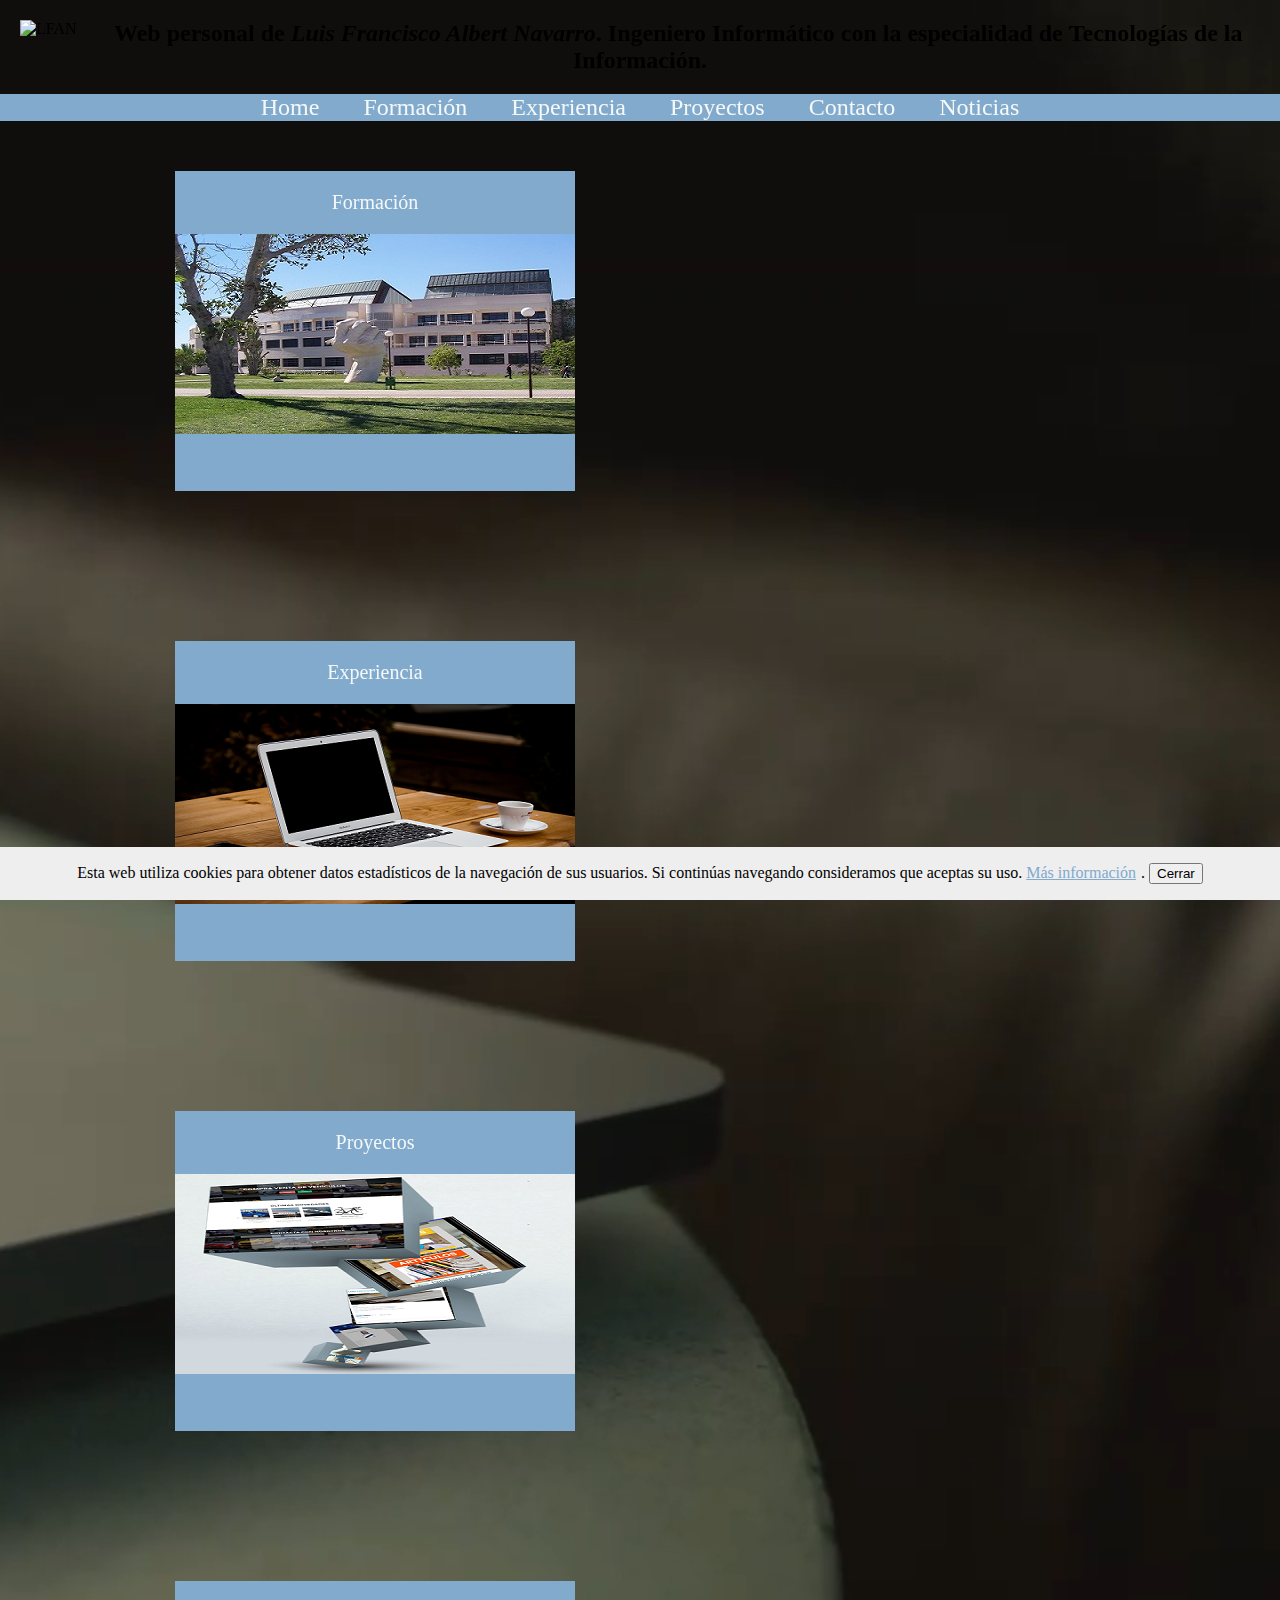
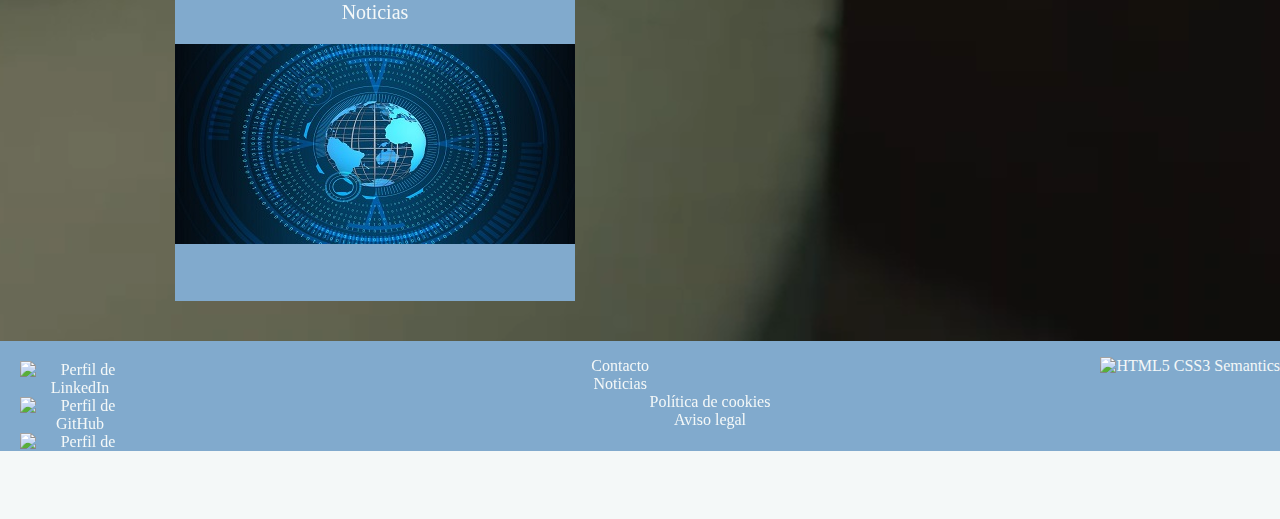
==== index.html @ bf5a7846 "Páginas añadidas" ====
<!DOCTYPE html>
			<!--Web personal de Luis Francisco Albert Navarro, Ingeniero Informático con la especialidad de Tecnologías de la Información, donde plasmar parte de sus conocimientos en HTML, CSS, JavaScript, control de versiones, etc...  -->
<html lang="es">
	<head> 	<!--Cabecera donde se define el tipo de caracteres, el título, la hoja de estilos, el icono, archivos js, etc... -->
		<meta charset="utf-8">
		<meta name="description" content="Web personal de Luis Francisco Albert Navarro. Ingeniero Informático con la especialidad de Tecnologías de la Información..">
		<meta name="author" content="Luis Francisco Albert Navarro">
		<!--Le indico donde están los archivos js que voy a utilizar -->
		<script src="js/jquery-3.3.1.min.js"></script>  
      	<script src="js/functions.js"></script>
			<!--Título de la página -->
		<title>LFAN</title>
			<!--Links donde accede a los archivos de estilo -->
		<link href="css/style.css" rel="stylesheet">
			<!--Link donde accede a la imagen del icono -->
		<link rel="shortcut icon" href="img/IconoLFAN_2017_256x256.ico">
	</head>

	<body> 	<!--Cuerpo de la página, donde se introduce el contenido -->
		<header class="container-header-menu">	<!--Cabecera común a todas las páginas  -->
			<div class="logo">
				<img id="logo_lfan" src="img/LogoLFAN_2019.png" title="LFAN">
				<div class="body-header">
					<h2 class="entry-title">Web personal de <em><strong>Luis Francisco Albert Navarro</strong></em>. Ingeniero Informático con la especialidad de <strong>Tecnologías de la Información</strong>.</h2>
				</div>
			</div>	
			<nav class="menu-header-container">
				<a id="home" class="menu-header" href="https://lfan18.github.io/" title="Página principal">Home</a>
				<a id="formacion" class="menu-header" href="#" title="Formación recibida">Formación</a>
				<a id="experiencia" class="menu-header" href="#" title="Experiencia acumulada">Experiencia</a>
				<a id="proyectos" class="menu-header" href="#" title="Proyectos realizados">Proyectos</a>
				<a id="contacto" class="menu-header" href="#" title="Contacta conmigo">Contacto</a>
				<a id="noticias" class="menu-header" href="#" title="Noticias de interes">Noticias</a>
			</nav>
		</header>
		
		<!--Esta es la parte variable de las diferentes páginas -->
		<div class="container-body" id=container> 
			<div id=container-home>
				<video autoplay="autoplay" loop="loop" id="video_background" preload="auto" muted="muted" src="img/VideoHome.mp4"></video>
				<div class="cartel" id="c_formacion">
					<p>Formación</p>
					<a href="#">
					<img src="img/Formacion.jpg" title="Formación" ></a>
				</div>
				<div class="cartel" id="c_experiencia">
					<p>Experiencia</p>
					<a href="#">
					<img src="img/Experiencia.png" title="Experiencia" ></a>
				</div>
				<div class="cartel" id="c_proyectos">
					<p>Proyectos</p>
					<a href="#">
					<img src="img/Proyectos.png" title="Proyectos" ></a>
				</div>
				<div class="cartel" id="c_noticias">
					<p>Noticias</p>
					<a href="#">
					<img src="img/Noticias.jpg" title="Noticias" ></a>
				</div>
				
				<!--<img src="img/LFAN-en-Construccion.jpg" title="Perdonen las molestias.">
				<p>Página en construcción, perdonen las molestias.</p> -->
			</div>
			<div id="container-body-content">
			
			</div>
		</div>
		
			<!--Pie de la página, donde se incluyen enlaces de interes y marca personal, común en todas -->    
		<footer class="container footer">
			<div class="footer-validate"> <!--Validación de HTML5 y de CSS -->
				<p>
				<a href="https://validator.w3.org/" target="blank">
					<img style="border:0;width:165px;height:64px" src="https://www.w3.org/html/logo/badge/html5-badge-h-css3-semantics.png" title="HTML5 CSS3 Semantics" alt="HTML5 CSS3 Semantics"/>
				</a>
				</p>
			</div>
			<div class="footer-logo">
				<a href="https://www.linkedin.com/in/luisalbertnavarro" target="blank"><img src="img/linkedin-icon.png" title="Perfil de LinkedIn" width=35></a>
				<a href="https://github.com/LFAN18" target="blank"><img src="img/github-icon.png" title="Perfil de GitHub" width=35></a>
				<a href="https://twitter.com/LALBERTNAVARRO" target="blank"><img src="img/twitter-icon.jpg" title="Perfil de Twitter" width=35></a>
				<p><a href="https://lfan18.github.io/" title="LFAN" >&copy; LFAN - 2019.</a></p>
			</div>
			<nav class="footer-menu"> 
				<div class="menu-footer_menu-container">
					<ul id="menu-footer_menu" class="menu">
						<li id="contacto_link" class="menu-footer"><a href="#" title="Contacta conmigo">Contacto</a></li>
						<li id="noticias_link" class="menu-footer"><a href="#" title="Noticias de interes">Noticias</a></li>
						<li id="politica_link" class="menu-footer"><a href="#" title="Política de Cookies" >Política de cookies</a></li>
						<li id="aviso_link" class="menu-footer"><a href="#" title="Aviso Legal" >Aviso legal</a></li>
						<!--<li id="mapa_link" class="menu-footer"><a href="pages/mapa target="_blank"">Mapa del Sitio</a></li> -->
					</ul>
				</div>
			</nav>
		</footer>
		<!--Codigo de aviso para cumplir con la política de cookies -->
		<div id="cookiebox">
			<p>Esta web utiliza cookies para obtener datos estadísticos de la navegación de sus usuarios. Si continúas navegando consideramos que aceptas su uso.
			<a id="aviso_politica_link" href="#">Más información</a>.
			<button onclick="aceptar_cookies();"> Cerrar</button></p>
		</div>
	</body>
</html>
---- css/style.css ----
/* Web personal de Luis Francisco Albert Navarro, Ingeniero Informático con la especialidad de Tecnologías de la Información, donde plasmar parte de sus conocimientos en HTML, CSS, JavaScript, control de versiones, etc... 
Página donde se definen los estilos de las diferentes clases y atributos*/

html {
 	min-height: 100%; 
	position: relative;
	background-color: #f4f8f8;
}

html a {
	text-decoration: none;
}

body {
	margin: 0;
}

#logo_lfan {
	float: left;
	margin-left:20px;
}
	
.menu-header-container {
	background-color: #81aacd;
	text-align: center;
	align-items: center;
	justify-content: center;
}

.menu-header {
	margin-left: 20px;
	margin-right: 20px;
	font-size: 150%;
}

.container-body {
	text-align: center;
	font-family: serif;
	font-size: 125%;
	margin-left: 100px;
	margin-right: 100px;
	margin-top: 50px;
	margin-bottom: 50px;
}

#container-home {
	color: #81aacd;
}

#container-body-content a{
	color: #81aacd;
}

.body-header {
	text-align: center;
	font-family: serif;
}

.text-container.theme1 {
	text-align: left;
	margin-bottom: 150px;
}

.art- {
	margin-left: 100px;
	margin-right: 100px;
	margin-bottom: 100px;
}

footer {
	background-color: #81aacd;
	position: absolute;
	bottom: 0;
	width: 100%;
	text-align: center;
	height: 110px;
	color: #f4f8f8;
	list-style: none;
}

a {
	color: #f4f8f8;
}

.footer-menu ul {
   list-style:none;
}

.footer-logo {
	float: left;
	margin-top: 20px;
	margin-left: 20px;
	width: 120px;
}

.footer-validate {
	float: right;
}

#cookiebox {
    position: fixed;
    bottom: 0px;
    left: 0px;
    width: 100%;
    z-index: 999999;
    display: block;
	text-align:center;
    background-color: #eeeeee;
}

#cookiebox a {
    margin-right:5px;
    text-decoration: underline;
	color: #81aacd;
}

.noticia{
	width: 400px; 
	height: 320px;
	background-color: #81aacd;
	color: #f4f8f8;
	float: left;
	margin-left: 75px;
	margin-right: 75px;
	margin-bottom: 150px;
}

.cartel{
	width: 400px; 
	height: 320px;
	background-color: #81aacd;
	color: #f4f8f8;
	float: left;
	margin-left: 75px;
	margin-right: 75px;
	margin-bottom: 150px;
}

.cartel_p{
	width: 192px; 
	height: 320px;
	background-color: #81aacd;
	color: #f4f8f8;
	float: left;
	margin-left: 75px;
	margin-right: 75px;
	margin-bottom: 150px;
}

#video_background { 
	position: absolute; 
	bottom: 0px; 
	right: 0px; 
	min-width: 100%; 
	min-height: 100%; 
	width: auto; 
	height: auto; 
	z-index: -1000; 
	overflow: hidden; 
}

.foto {
	float: right;
	margin-left: 10px;
}
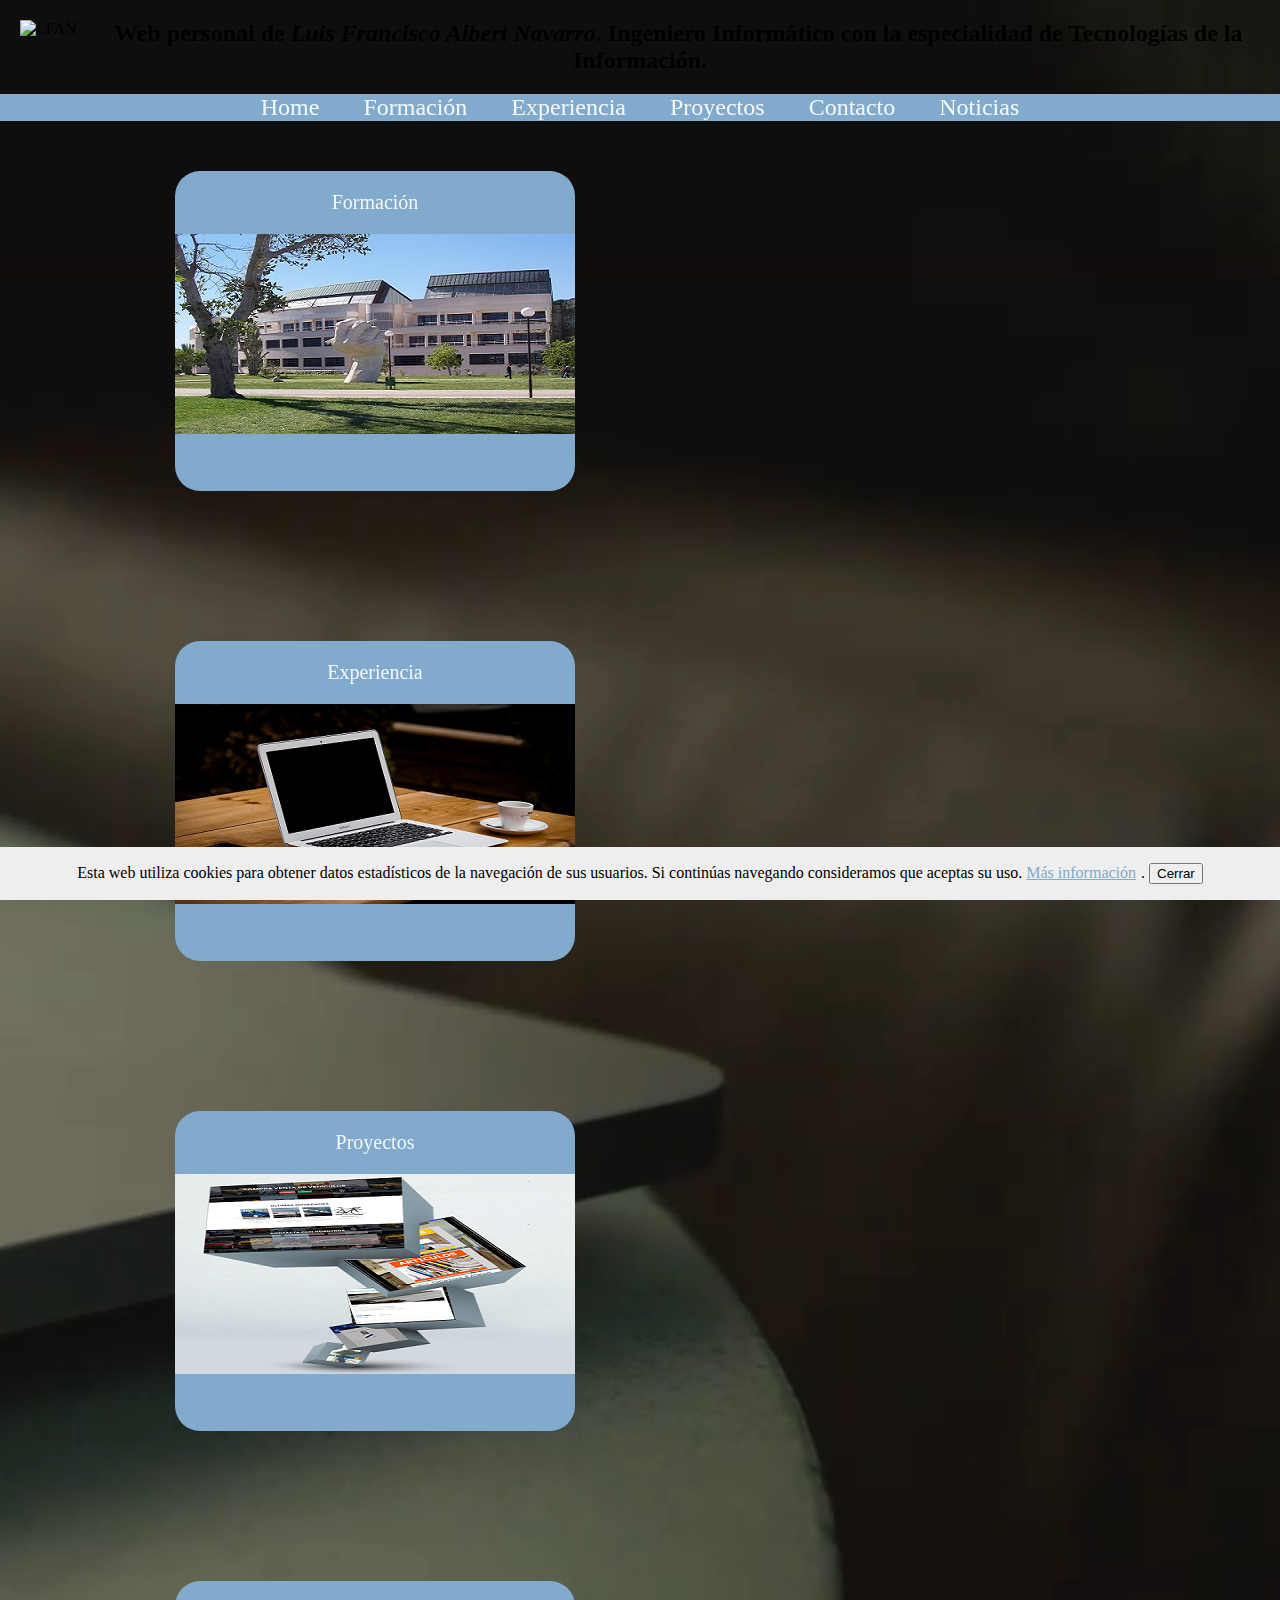
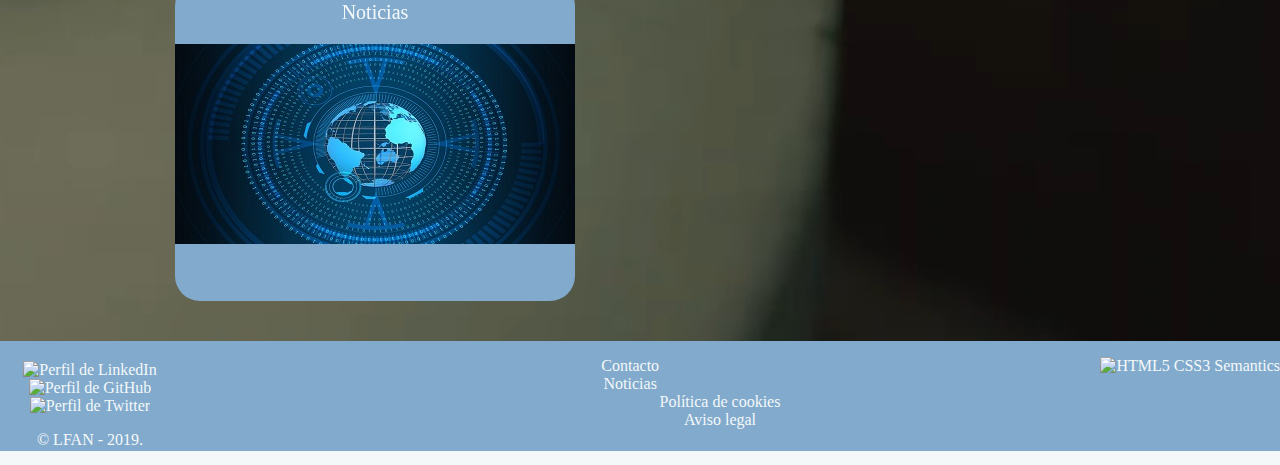
==== commit 341ddbf1: "Mejoras CSS" ====
--- a/index.html
+++ b/index.html
@@ -6,8 +6,8 @@
 		<meta name="description" content="Web personal de Luis Francisco Albert Navarro. Ingeniero Informático con la especialidad de Tecnologías de la Información..">
 		<meta name="author" content="Luis Francisco Albert Navarro">
 		<!--Le indico donde están los archivos js que voy a utilizar -->
-		<script src="js/jquery-3.3.1.min.js"></script>  
-      	<script src="js/functions.js"></script>
+		<script type="text/javascript" src="js/jquery-3.3.1.min.js"></script>  
+      	<script type="text/javascript" src="js/functions.js"></script>
 			<!--Título de la página -->
 		<title>LFAN</title>
 			<!--Links donde accede a los archivos de estilo -->
--- a/css/style.css
+++ b/css/style.css
@@ -82,6 +82,11 @@
 	color: #f4f8f8;
 }
 
+header a:hover{
+	font-size:160%;
+	color: black;
+}
+
 .footer-menu ul {
    list-style:none;
 }
@@ -90,7 +95,12 @@
 	float: left;
 	margin-top: 20px;
 	margin-left: 20px;
-	width: 120px;
+	width: 140px;
+}
+
+footer a:hover{
+	font-size:120%;
+	color: black;
 }
 
 .footer-validate {
@@ -115,6 +125,7 @@
 }
 
 .noticia{
+	border-radius: 25px;
 	width: 400px; 
 	height: 320px;
 	background-color: #81aacd;
@@ -125,7 +136,12 @@
 	margin-bottom: 150px;
 }
 
+.noticia:hover {
+	transform: scale(1.025);
+}
+
 .cartel{
+	border-radius: 25px;
 	width: 400px; 
 	height: 320px;
 	background-color: #81aacd;
@@ -136,7 +152,12 @@
 	margin-bottom: 150px;
 }
 
+.cartel:hover {
+	transform: scale(1.025);
+}
+
 .cartel_p{
+	border-radius: 25px;
 	width: 192px; 
 	height: 320px;
 	background-color: #81aacd;
@@ -145,6 +166,10 @@
 	margin-left: 75px;
 	margin-right: 75px;
 	margin-bottom: 150px;
+}
+
+.cartel_p:hover {
+	transform: scale(1.025);
 }
 
 #video_background { 
@@ -162,4 +187,17 @@
 .foto {
 	float: right;
 	margin-left: 10px;
+}
+
+.form_contacto {
+	background-color: #81aacd;
+	width: 100%;
+	text-align: left;
+	color: #f4f8f8;
+	margin-bottom: 150px;
+	margin-top: 100px;
+}
+
+.form_contacto a {
+	color: #f4f8f8;
 }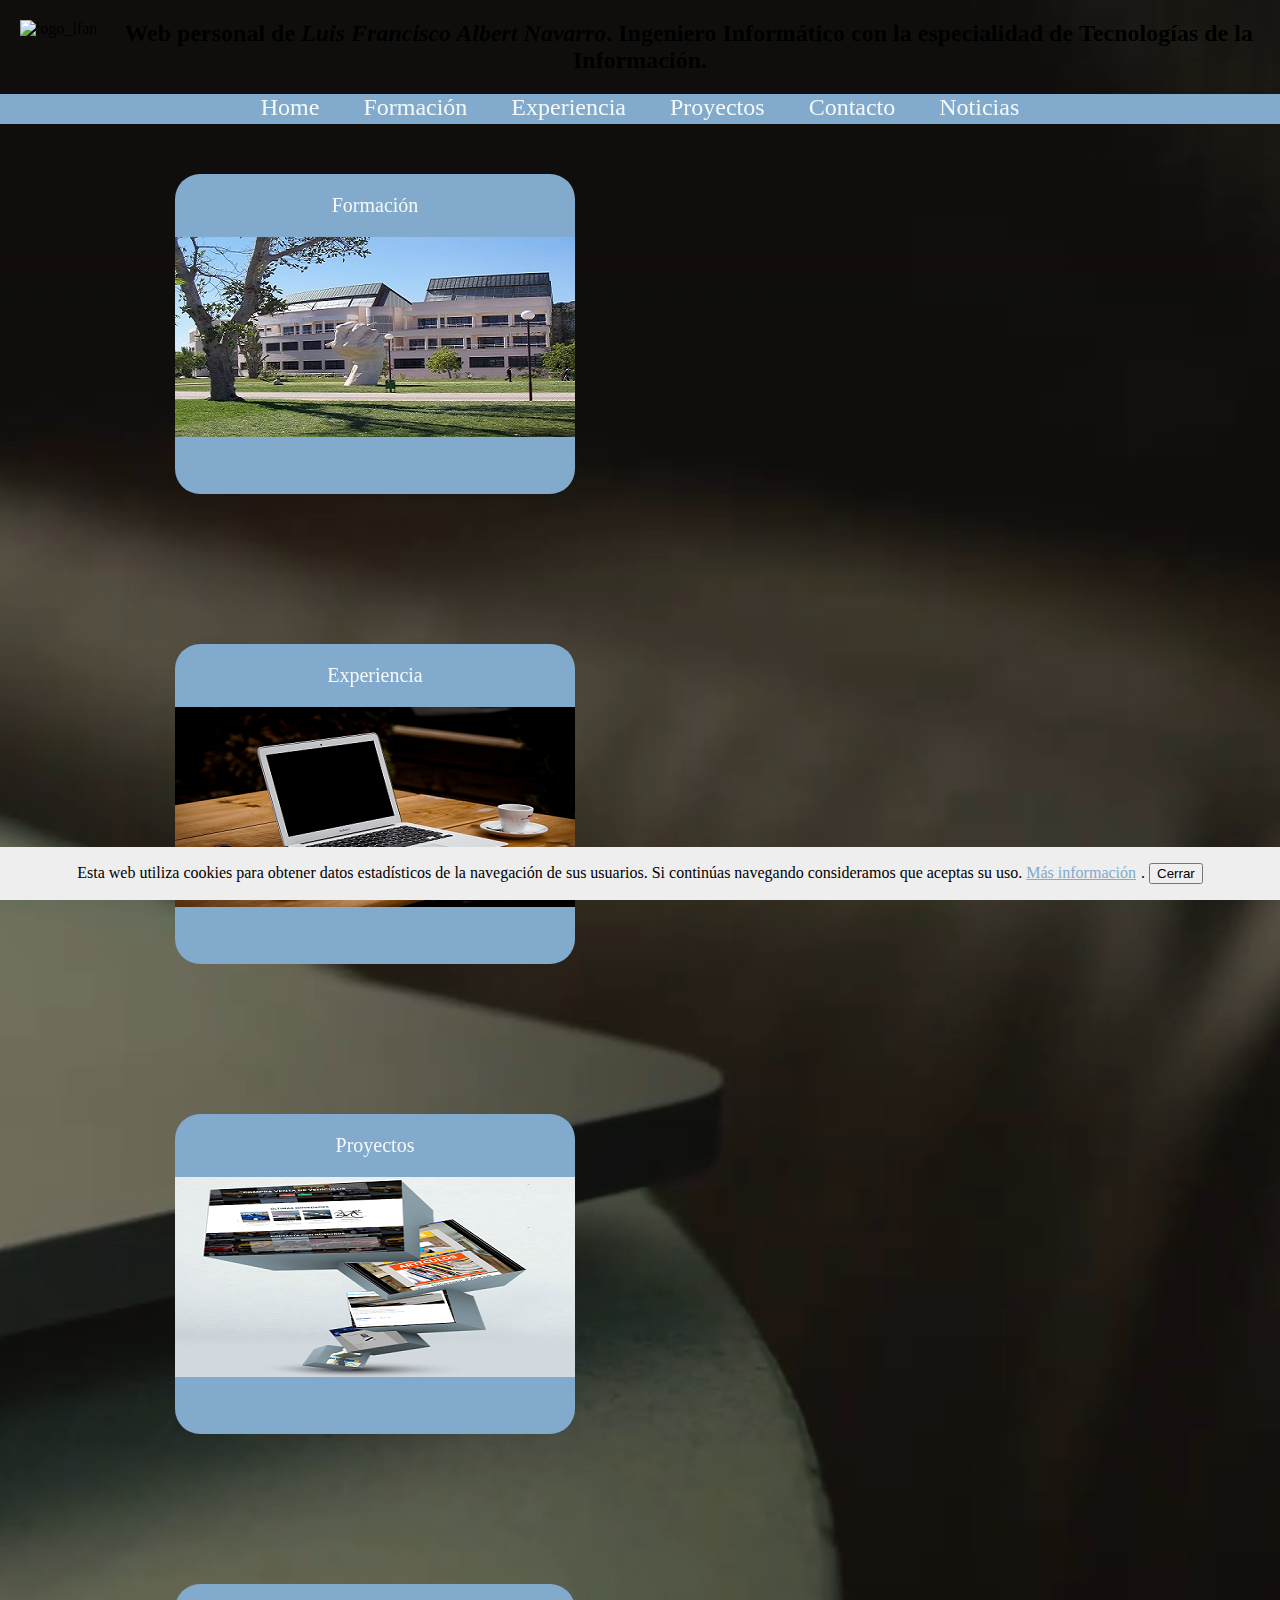
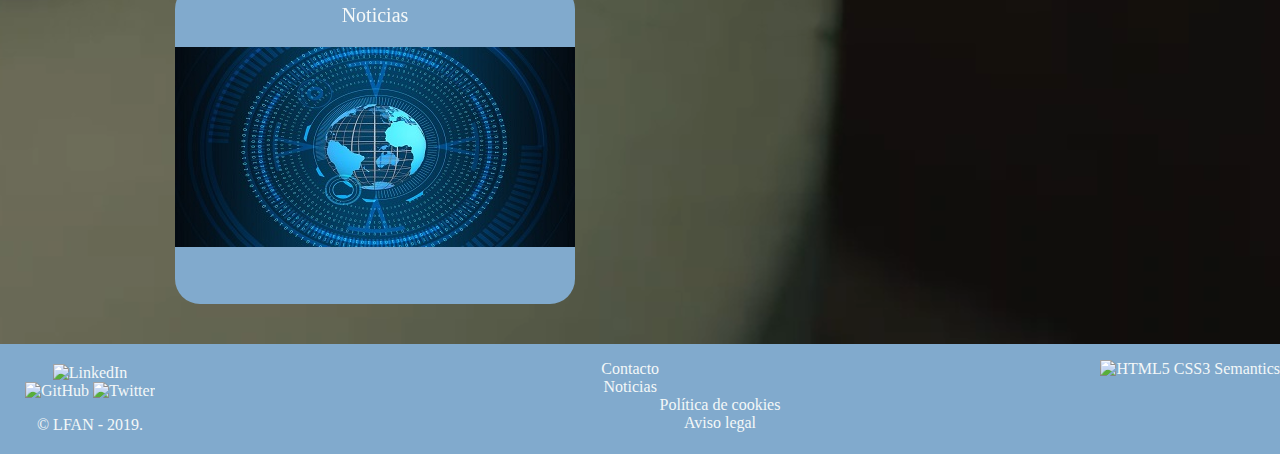
==== commit 96b3efdb: "Mejoras CSS" ====
--- a/index.html
+++ b/index.html
@@ -19,7 +19,7 @@
 	<body> 	<!--Cuerpo de la página, donde se introduce el contenido -->
 		<header class="container-header-menu">	<!--Cabecera común a todas las páginas  -->
 			<div class="logo">
-				<img id="logo_lfan" src="img/LogoLFAN_2019.png" title="LFAN">
+				<img id="logo_lfan" src="img/LogoLFAN_2019.png" title="LFAN" alt="logo_lfan">
 				<div class="body-header">
 					<h2 class="entry-title">Web personal de <em><strong>Luis Francisco Albert Navarro</strong></em>. Ingeniero Informático con la especialidad de <strong>Tecnologías de la Información</strong>.</h2>
 				</div>
@@ -41,22 +41,22 @@
 				<div class="cartel" id="c_formacion">
 					<p>Formación</p>
 					<a href="#">
-					<img src="img/Formacion.jpg" title="Formación" ></a>
+					<img src="img/Formacion.jpg" title="Formación" alt="Formacion" ></a>
 				</div>
 				<div class="cartel" id="c_experiencia">
 					<p>Experiencia</p>
 					<a href="#">
-					<img src="img/Experiencia.png" title="Experiencia" ></a>
+					<img src="img/Experiencia.png" title="Experiencia" alt="Experiencia"></a>
 				</div>
 				<div class="cartel" id="c_proyectos">
 					<p>Proyectos</p>
 					<a href="#">
-					<img src="img/Proyectos.png" title="Proyectos" ></a>
+					<img src="img/Proyectos.png" title="Proyectos" alt="Proyectos"></a>
 				</div>
 				<div class="cartel" id="c_noticias">
 					<p>Noticias</p>
 					<a href="#">
-					<img src="img/Noticias.jpg" title="Noticias" ></a>
+					<img src="img/Noticias.jpg" title="Noticias" alt="Noticias"></a>
 				</div>
 				
 				<!--<img src="img/LFAN-en-Construccion.jpg" title="Perdonen las molestias.">
@@ -77,9 +77,9 @@
 				</p>
 			</div>
 			<div class="footer-logo">
-				<a href="https://www.linkedin.com/in/luisalbertnavarro" target="blank"><img src="img/linkedin-icon.png" title="Perfil de LinkedIn" width=35></a>
-				<a href="https://github.com/LFAN18" target="blank"><img src="img/github-icon.png" title="Perfil de GitHub" width=35></a>
-				<a href="https://twitter.com/LALBERTNAVARRO" target="blank"><img src="img/twitter-icon.jpg" title="Perfil de Twitter" width=35></a>
+				<a href="https://www.linkedin.com/in/luisalbertnavarro" target="blank"><img src="img/linkedin-icon.png" title="Perfil de LinkedIn" width=35 alt="LinkedIn"></a>
+				<a href="https://github.com/LFAN18" target="blank"><img src="img/github-icon.png" title="Perfil de GitHub" width=35 alt="GitHub"></a>
+				<a href="https://twitter.com/LALBERTNAVARRO" target="blank"><img src="img/twitter-icon.jpg" title="Perfil de Twitter" width=35 alt="Twitter"></a>
 				<p><a href="https://lfan18.github.io/" title="LFAN" >&copy; LFAN - 2019.</a></p>
 			</div>
 			<nav class="footer-menu"> 
--- a/css/style.css
+++ b/css/style.css
@@ -25,6 +25,7 @@
 	text-align: center;
 	align-items: center;
 	justify-content: center;
+	height: 30px;
 }
 
 .menu-header {
@@ -134,6 +135,11 @@
 	margin-left: 75px;
 	margin-right: 75px;
 	margin-bottom: 150px;
+}
+
+.noticia img {
+	width: 400px; 
+	height: 200px;
 }
 
 .noticia:hover {
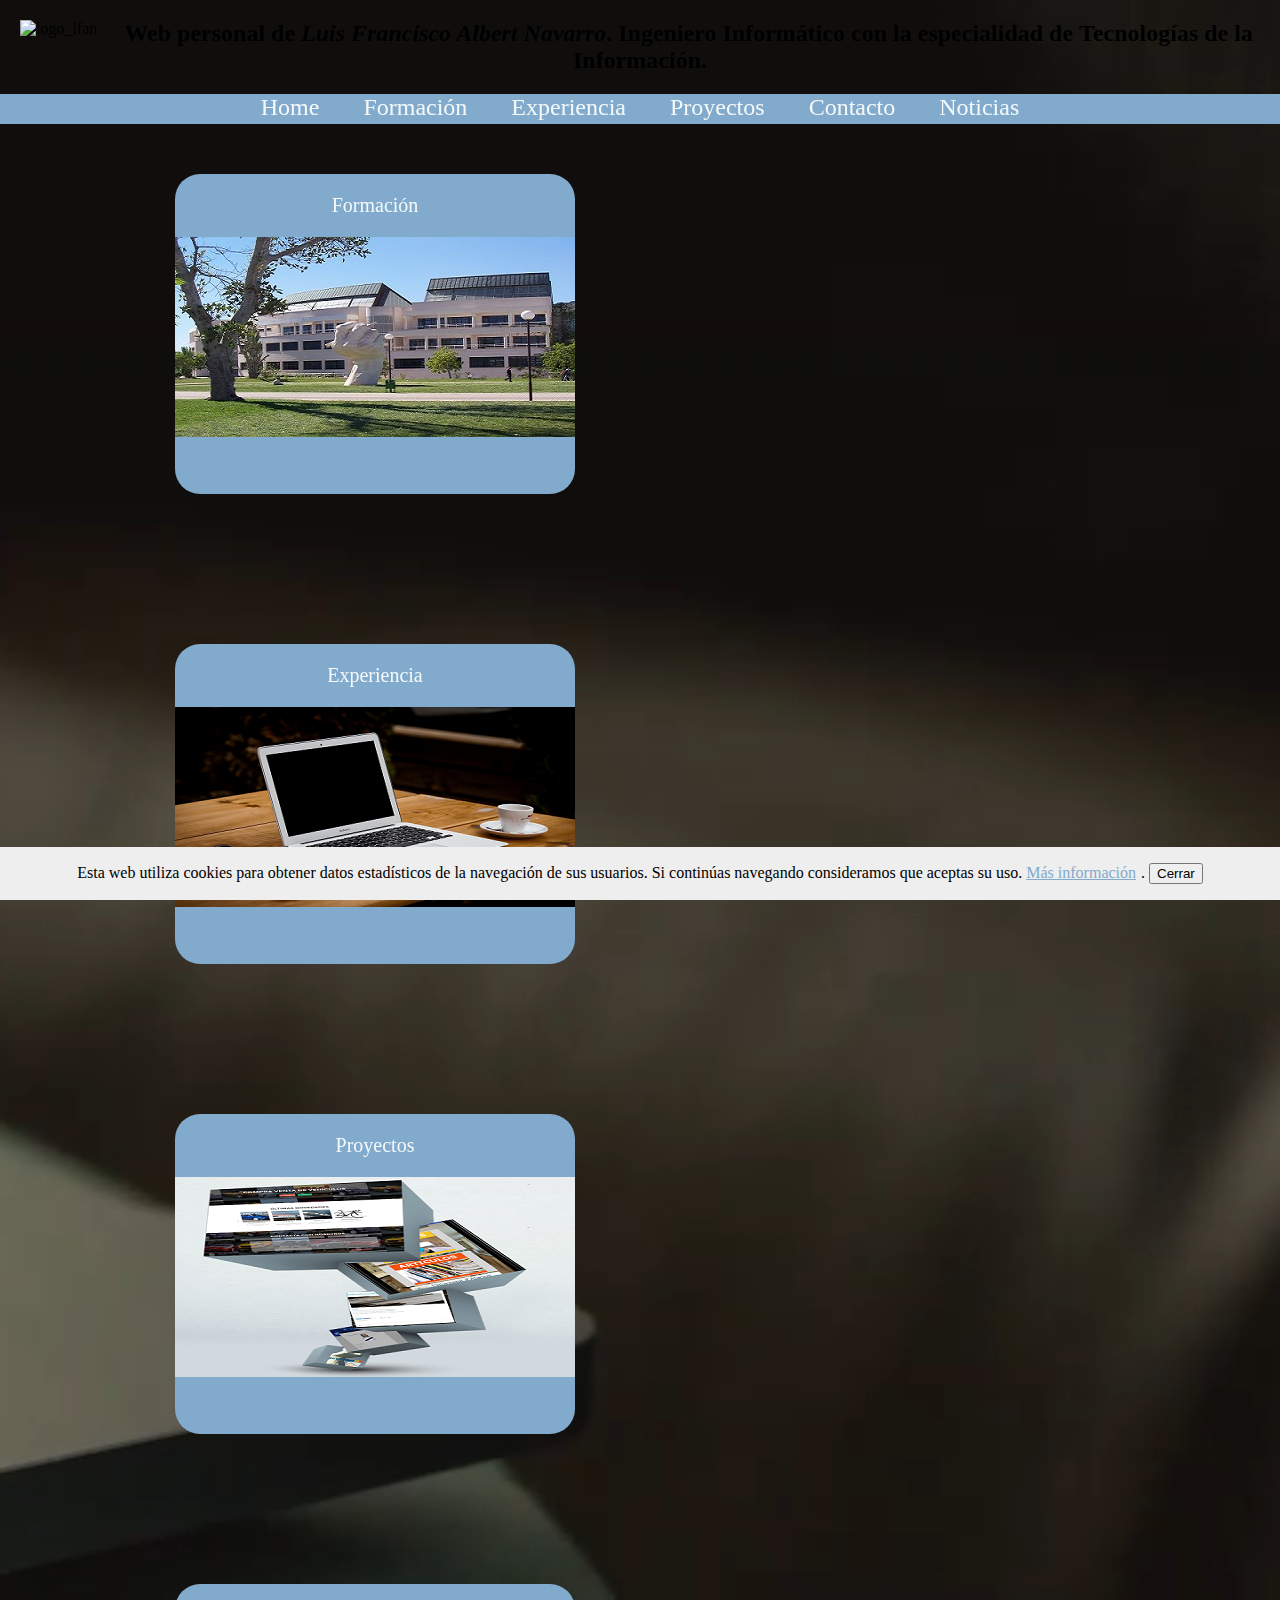
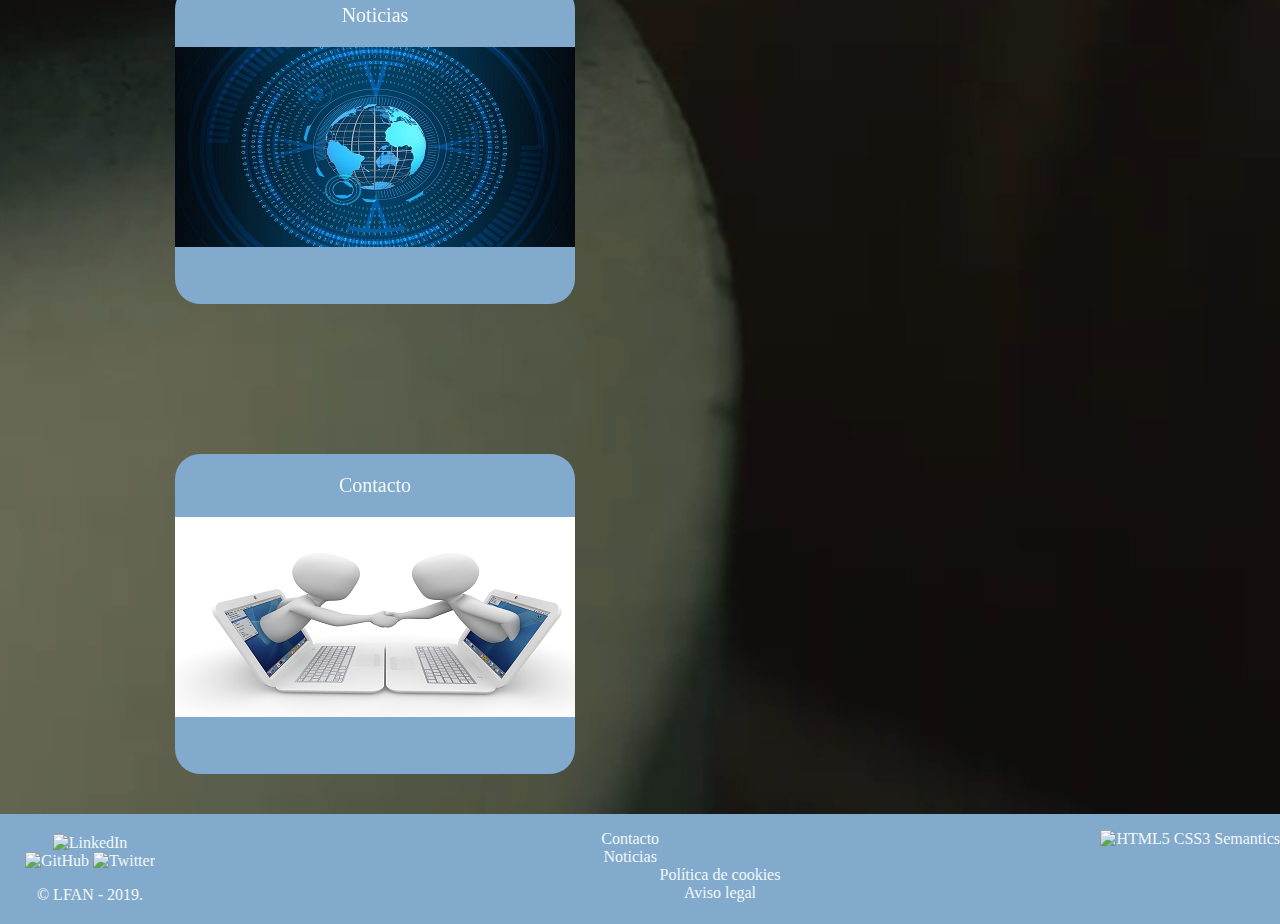
==== commit a7da5f94: "New" ====
--- a/index.html
+++ b/index.html
@@ -6,12 +6,20 @@
 		<meta name="description" content="Web personal de Luis Francisco Albert Navarro. Ingeniero Informático con la especialidad de Tecnologías de la Información..">
 		<meta name="author" content="Luis Francisco Albert Navarro">
 		<!--Le indico donde están los archivos js que voy a utilizar -->
-		<script type="text/javascript" src="js/jquery-3.3.1.min.js"></script>  
-      	<script type="text/javascript" src="js/functions.js"></script>
+		<script src="js/jquery-3.3.1.min.js"></script>  
+      	<script src="js/functions.js"></script>
+		<!-- Global site tag (gtag.js) - Google Analytics -->
+		<script async src="https://www.googletagmanager.com/gtag/js?id=UA-90667849-1"></script>
+		<script>
+			window.dataLayer = window.dataLayer || [];
+			function gtag(){dataLayer.push(arguments);}
+			gtag('js', new Date());
+			gtag('config', 'UA-90667849-1');
+		</script>
 			<!--Título de la página -->
 		<title>LFAN</title>
 			<!--Links donde accede a los archivos de estilo -->
-		<link href="css/style.css" rel="stylesheet">
+		<link type="text/css" href="css/style.css" rel="stylesheet">
 			<!--Link donde accede a la imagen del icono -->
 		<link rel="shortcut icon" href="img/IconoLFAN_2017_256x256.ico">
 	</head>
@@ -58,15 +66,16 @@
 					<a href="#">
 					<img src="img/Noticias.jpg" title="Noticias" alt="Noticias"></a>
 				</div>
-				
-				<!--<img src="img/LFAN-en-Construccion.jpg" title="Perdonen las molestias.">
-				<p>Página en construcción, perdonen las molestias.</p> -->
+				<div class="cartel" id="c_contacto">
+					<p>Contacto</p>
+					<a href="#">
+					<img src="img/Contacto.png" title="Contacto" alt="Contacto"></a>
+				</div>
 			</div>
+			<!--Aquí cargo las diferentes páginas. -->
 			<div id="container-body-content">
-			
 			</div>
 		</div>
-		
 			<!--Pie de la página, donde se incluyen enlaces de interes y marca personal, común en todas -->    
 		<footer class="container footer">
 			<div class="footer-validate"> <!--Validación de HTML5 y de CSS -->
@@ -89,7 +98,7 @@
 						<li id="noticias_link" class="menu-footer"><a href="#" title="Noticias de interes">Noticias</a></li>
 						<li id="politica_link" class="menu-footer"><a href="#" title="Política de Cookies" >Política de cookies</a></li>
 						<li id="aviso_link" class="menu-footer"><a href="#" title="Aviso Legal" >Aviso legal</a></li>
-						<!--<li id="mapa_link" class="menu-footer"><a href="pages/mapa target="_blank"">Mapa del Sitio</a></li> -->
+						<!--<li id="mapa_link" class="menu-footer"><a href="#" title="Mapa del Sitio">Mapa del Sitio</a></li> -->
 					</ul>
 				</div>
 			</nav>
--- a/css/style.css
+++ b/css/style.css
@@ -195,6 +195,11 @@
 	margin-left: 10px;
 }
 
+#formulario_google {
+    background-image: url("../img/pc.png");
+}
+
+/*
 .form_contacto {
 	background-color: #81aacd;
 	width: 100%;
@@ -202,8 +207,27 @@
 	color: #f4f8f8;
 	margin-bottom: 150px;
 	margin-top: 100px;
-}
-
-.form_contacto a {
-	color: #f4f8f8;
-}+    padding:50px;
+	border-radius: 25px;
+}
+
+#container-body-content .form_contacto a{
+	color: #0066ff;
+}
+
+#container-body-content .form_contacto a:hover{
+	font-size:105%;
+	color:black;
+}
+
+.campo_form {
+	padding:5px;
+}
+
+.boton {
+	background-color: #f4f8f8;
+	color: #81aacd;
+	border-radius: 25px;
+	padding: 10px 20px;
+	cursor: pointer;
+}*/
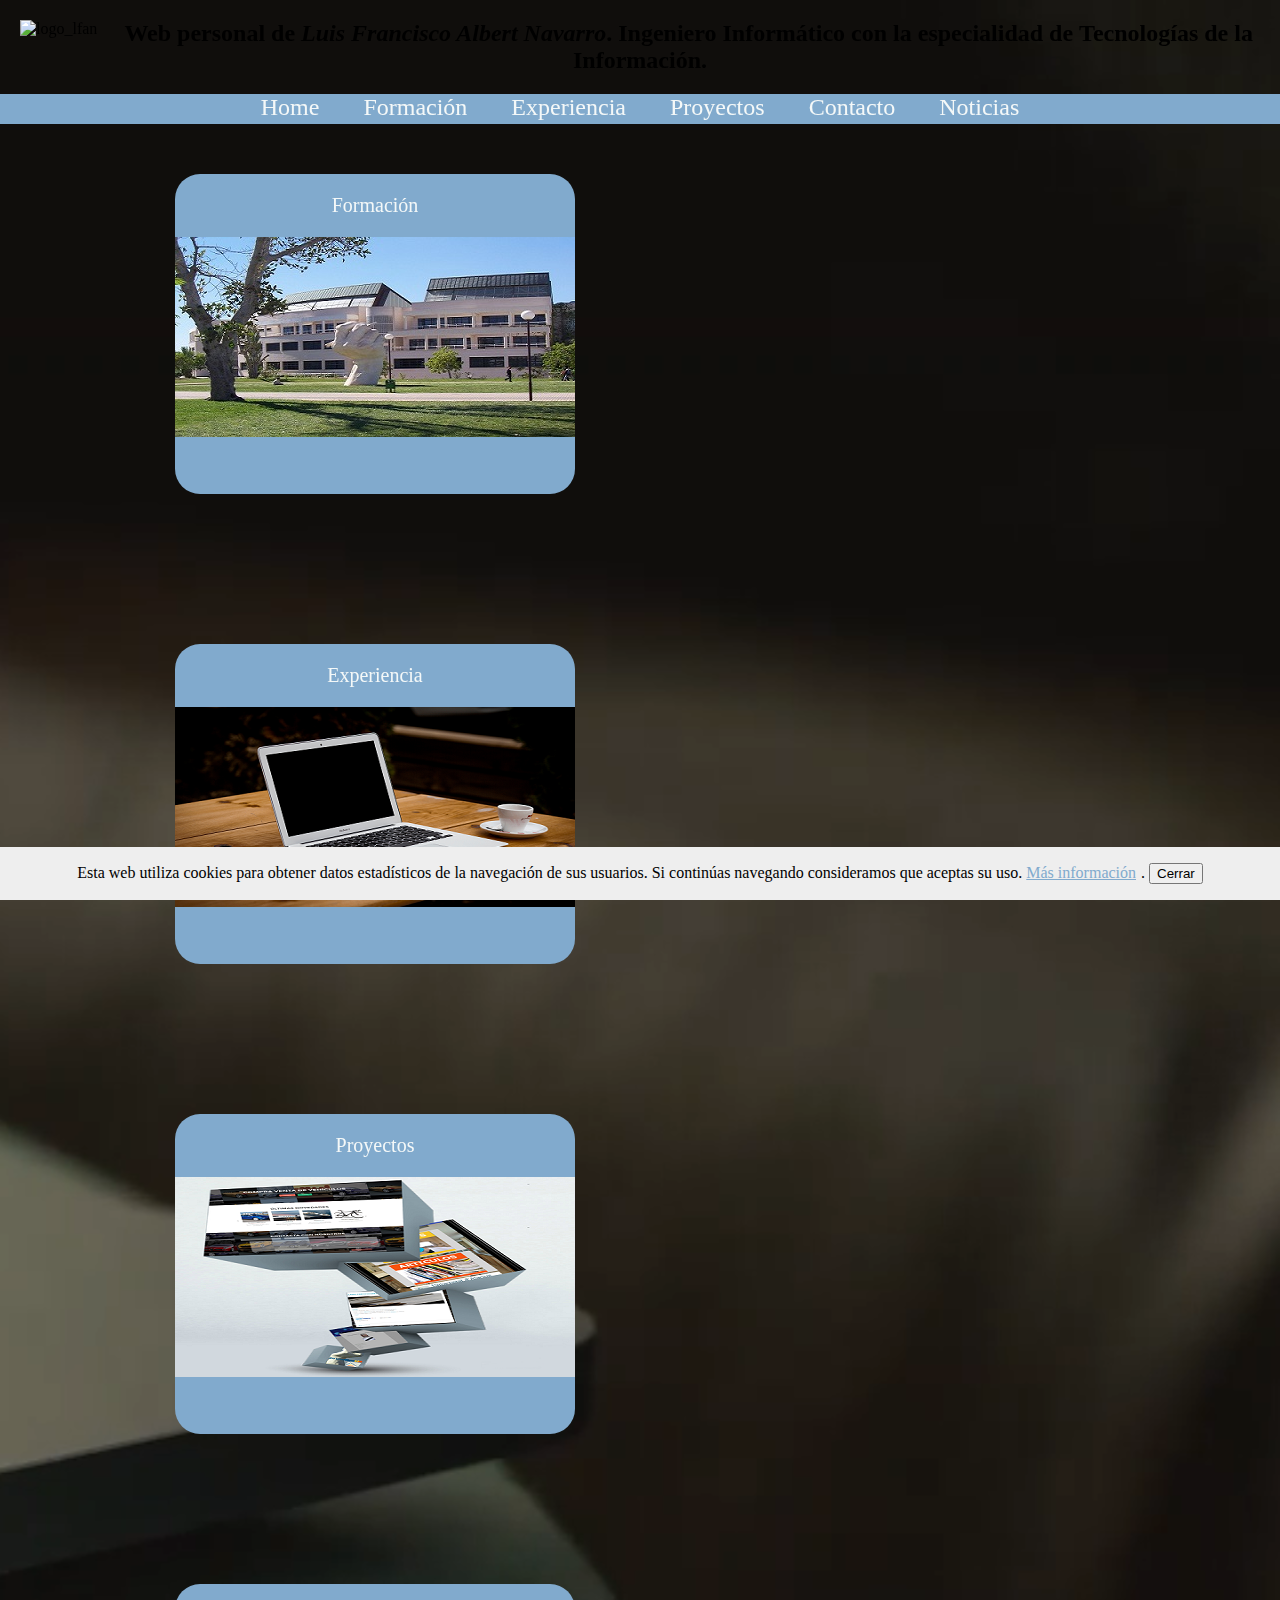
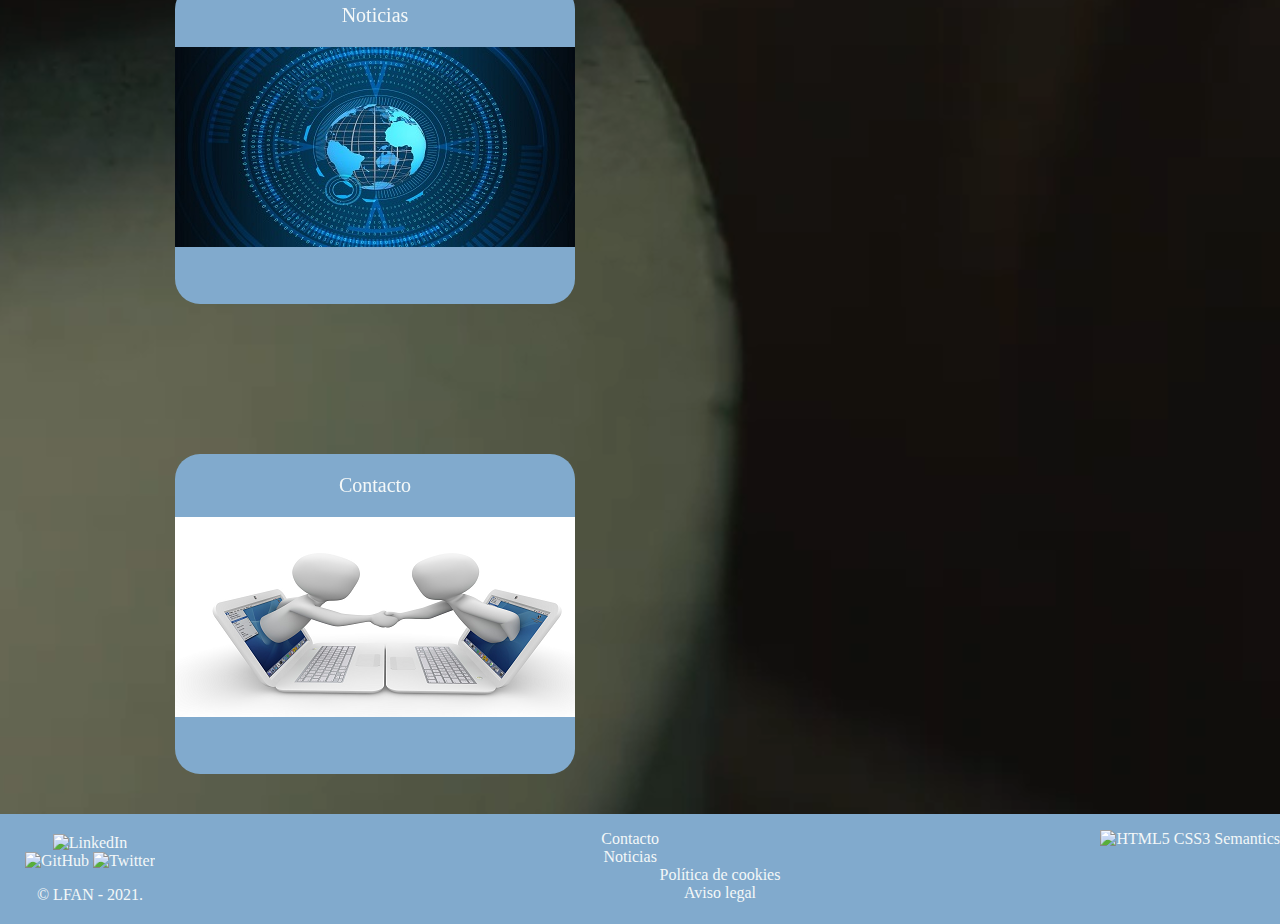
==== commit 4bb4c7d0: "Date update" ====
--- a/index.html
+++ b/index.html
@@ -89,7 +89,7 @@
 				<a href="https://www.linkedin.com/in/luisalbertnavarro" target="blank"><img src="img/linkedin-icon.png" title="Perfil de LinkedIn" width=35 alt="LinkedIn"></a>
 				<a href="https://github.com/LFAN18" target="blank"><img src="img/github-icon.png" title="Perfil de GitHub" width=35 alt="GitHub"></a>
 				<a href="https://twitter.com/LALBERTNAVARRO" target="blank"><img src="img/twitter-icon.jpg" title="Perfil de Twitter" width=35 alt="Twitter"></a>
-				<p><a href="https://lfan18.github.io/" title="LFAN" >&copy; LFAN - 2019.</a></p>
+				<p><a href="https://lfan18.github.io/" title="LFAN" >&copy; LFAN - 2021.</a></p>
 			</div>
 			<nav class="footer-menu"> 
 				<div class="menu-footer_menu-container">
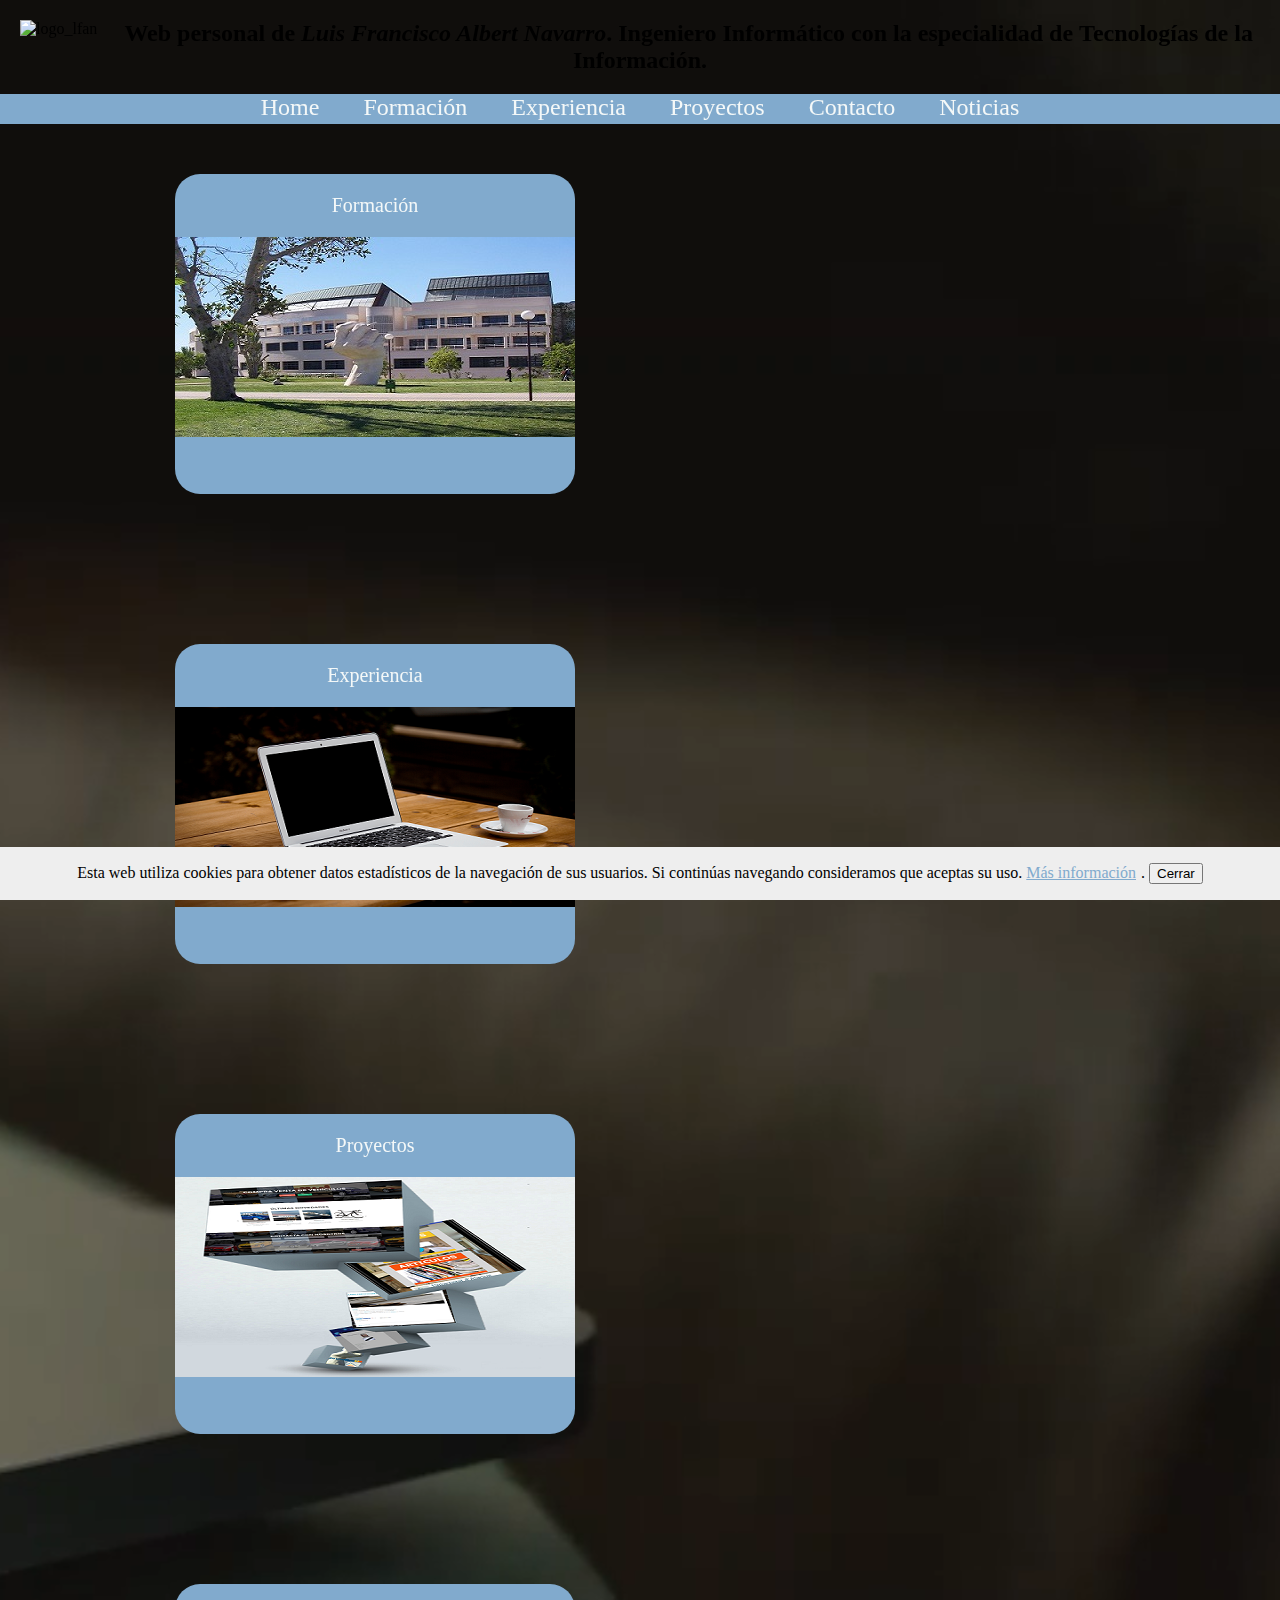
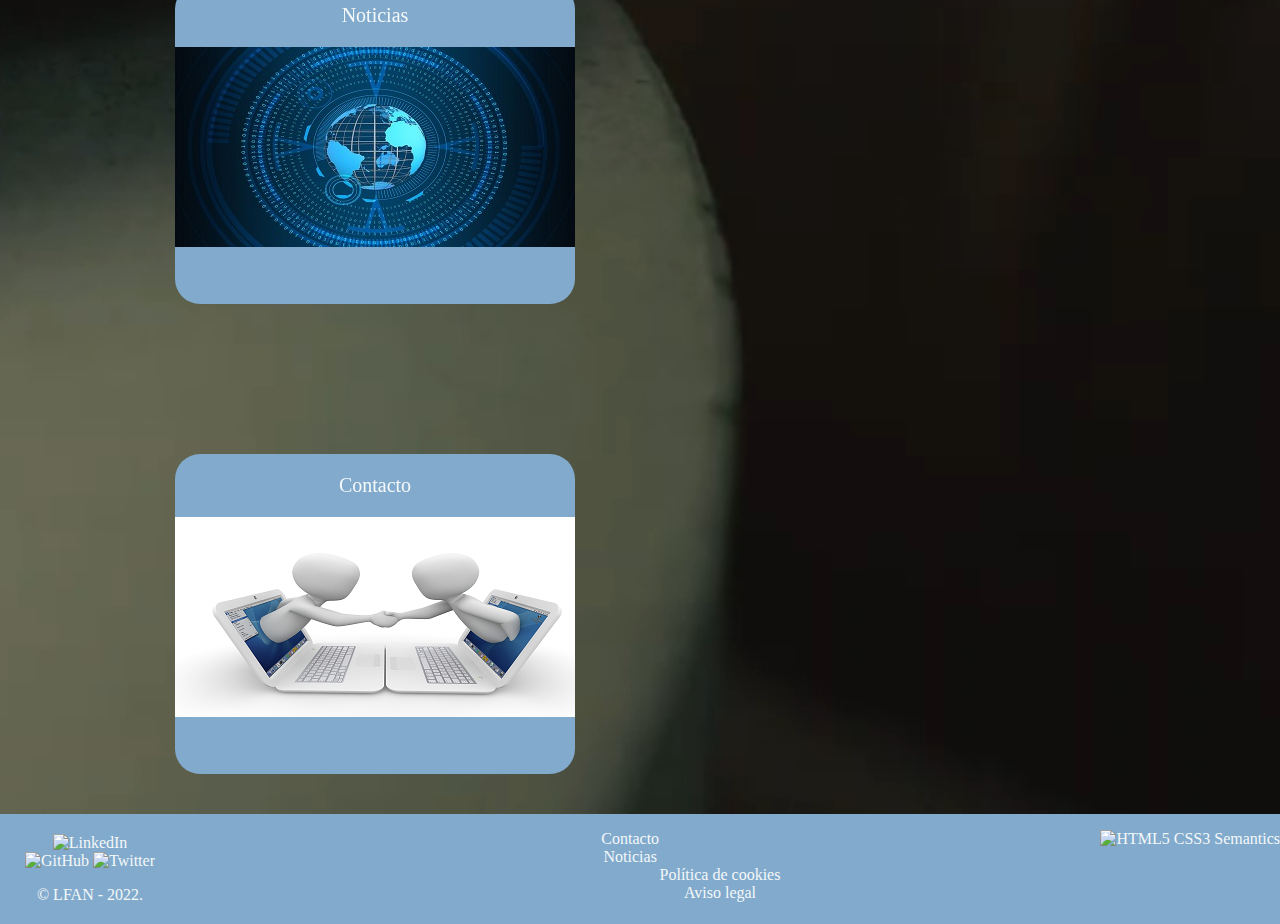
==== commit dc73b32d: "Update index.html" ====
--- a/index.html
+++ b/index.html
@@ -89,7 +89,7 @@
 				<a href="https://www.linkedin.com/in/luisalbertnavarro" target="blank"><img src="img/linkedin-icon.png" title="Perfil de LinkedIn" width=35 alt="LinkedIn"></a>
 				<a href="https://github.com/LFAN18" target="blank"><img src="img/github-icon.png" title="Perfil de GitHub" width=35 alt="GitHub"></a>
 				<a href="https://twitter.com/LALBERTNAVARRO" target="blank"><img src="img/twitter-icon.jpg" title="Perfil de Twitter" width=35 alt="Twitter"></a>
-				<p><a href="https://lfan18.github.io/" title="LFAN" >&copy; LFAN - 2021.</a></p>
+				<p><a href="https://lfan18.github.io/" title="LFAN" >&copy; LFAN - 2022.</a></p>
 			</div>
 			<nav class="footer-menu"> 
 				<div class="menu-footer_menu-container">
